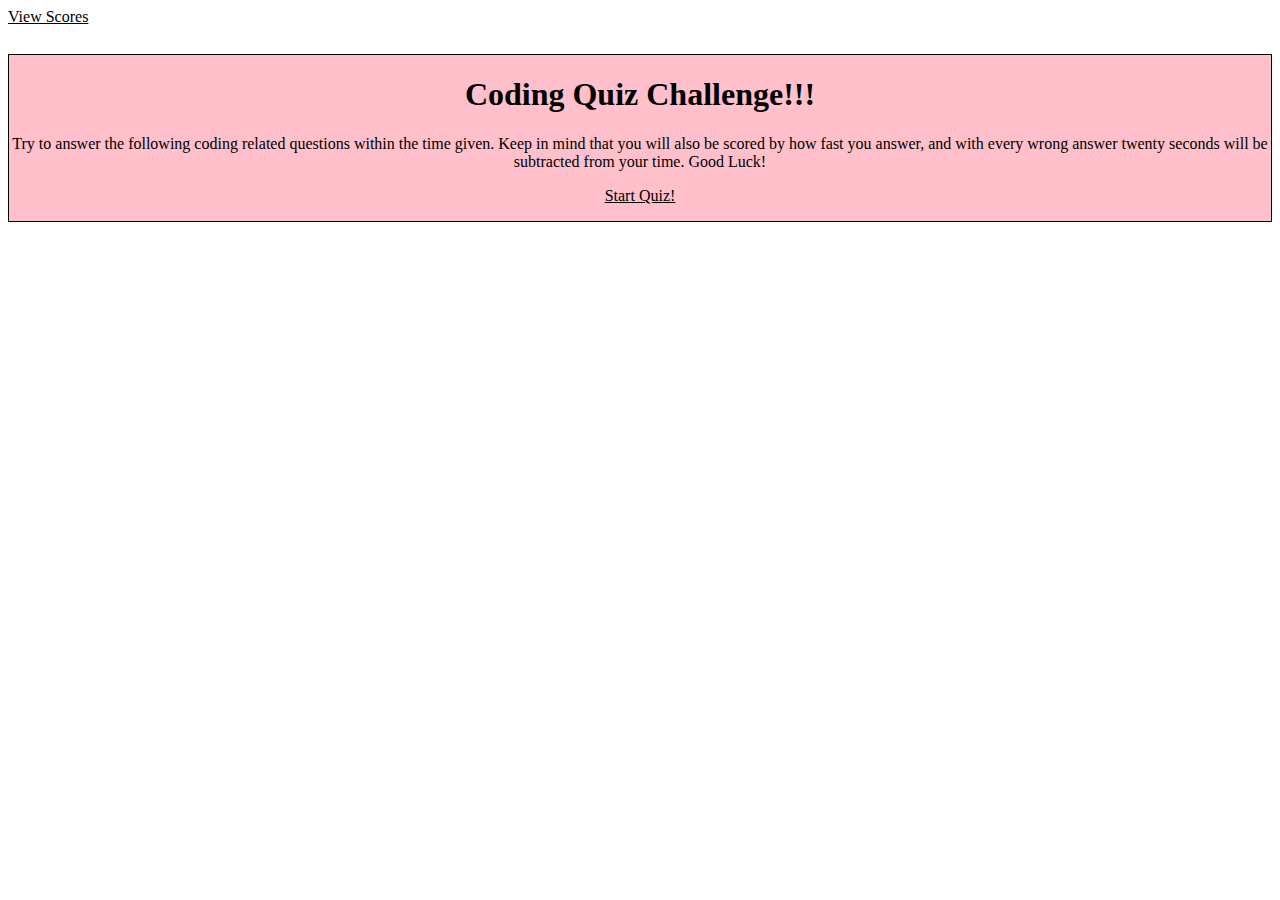
==== index.html @ 0fd8f5d3 "almost got the code for local storage working, submit button returns it to the start page" ====
<!DOCTYPE html>
<html lang="en">
<head>
    <meta charset="UTF-8">
    <meta name="viewport" content="width=device-width, initial-scale=1.0">
    <!--CSS Bootstrap link-->
    <link rel="stylesheet" href="https://cdn.jsdelivr.net/npm/bootstrap@4.5.3/dist/css/bootstrap.min.css" integrity="sha384-TX8t27EcRE3e/ihU7zmQxVncDAy5uIKz4rEkgIXeMed4M0jlfIDPvg6uqKI2xXr2" crossorigin="anonymous">
    <!--Javascript Boostrap-->
    <script src="https://code.jquery.com/jquery-3.5.1.slim.min.js" integrity="sha384-DfXdz2htPH0lsSSs5nCTpuj/zy4C+OGpamoFVy38MVBnE+IbbVYUew+OrCXaRkfj" crossorigin="anonymous"></script>
    <script src="https://cdn.jsdelivr.net/npm/bootstrap@4.5.3/dist/js/bootstrap.bundle.min.js" integrity="sha384-ho+j7jyWK8fNQe+A12Hb8AhRq26LrZ/JpcUGGOn+Y7RsweNrtN/tE3MoK7ZeZDyx" crossorigin="anonymous"></script>
    <title>Gillian's Coding Quiz</title>
    <!--Css StyleSheet-->
    <link rel="stylesheet" href="style.css" />

</head>
<body>
   
    <!---Navbar with the view high score button and the timer-->
    
    <nav class="navbar navbar-expand-lg navbar-dark bg-dark ">
        <div class="btn btn-primary btn-lg high_ScoreBtn"><a href="#" class="navbar-link hs_btn">View Scores</a></div>
        <div id="countDownTimer">
            
            <div id="minutes">2</div>
            <div>:</div>
            <div id="seconds">00</div>
          
        </div>
    </nav>
    
   <!---The Quiz Start box--->
    <div class= "container">
        <div class="row">
            <div class="col-md-12">
                <div class="jumbotron">
                    <div id="intro">
                    <h1>Coding Quiz Challenge!!!</h1>
                    <p>Try to answer the following coding related questions within the time given. Keep in mind that you will also be scored by how fast you answer, and with every wrong answer twenty seconds will be subtracted from your time. Good Luck! </p>
                    <p><a class="btn btn-primary btn-lg start_quizbtn" href="#" role="button">Start Quiz!</a></p>
                    
                    </div>
                    <div id="questionsContainer"></div>
                    <div class="viewHighScore hidden" id="highScoreForm">
                        <h2>All Done!</h2>
                        <div id="userScore">Your Score is:</div>
                        <form id="enterInitialsForm">
                            <label id="enterInitialLabel-text">Enter Your Initials to Save Your Score:</label>
                            <input type="text" placeholder="initials" name="enterInitials-text" id="enterInitials-text" />
                            <button type="submit" value="submit" id= "submitInitialsHS">Submit</button>
                        </form>
                        <!-- <p>Score: <span id="userScore-count">0</span></p> -->
                        <ul id="userInitialsHSList"></ul>
                    </div>
                    
                </div>
            </div>
        </div>
    </div>
    <!-- All Done! Enter Initials form -->

    <!-- <div class=""></div>
        <form class="form-inline" method="POST"></form>>
            <label class="sr-only" for="inlineFormInputName2">Name</label>
            <p><strong>Enter Initials:</strong></p>
            <input type="text" class="form-control mb-2 mr-sm-2" id="inlineFormInputName2" placeholder="Initials">
            <button type="submit" class="btn btn-primary mb-2">Submit</button>
        </form>
        <p>Highscore List: <span id="highScore-list">0</span></p>
        <ul id="highScore-list">
            
        </ul>

    </div> -->




    <!--JavaScript Page Link-->
    <script src="./script.js"></script>

</body>
</html>
---- style.css ----
#countDownTimer {
    text-align: left;
    style: float;
    display:flex;
    color: white;
}
.jumbotron {
    text-align: center;
    margin: 10px auto;
    /*display: flex;*/
    justify-content: center;
    /*margin: 10px 10px 10px 10px;*/
    border: 0.08em solid black;
    background-color: pink;
}

.start_quizbtn {   
    justify-content: center;
    text-align: center;
    color: black;

}

.hs_btn{
    color: black;
    
}

.hs_btn:hover {
    color: white;

}
.hidden {
    display: none;
}
#userScore {
    padding: 20px;
    font-weight: bold;
}
#enterInitialLabel-text {
    font-weight: bold;
}
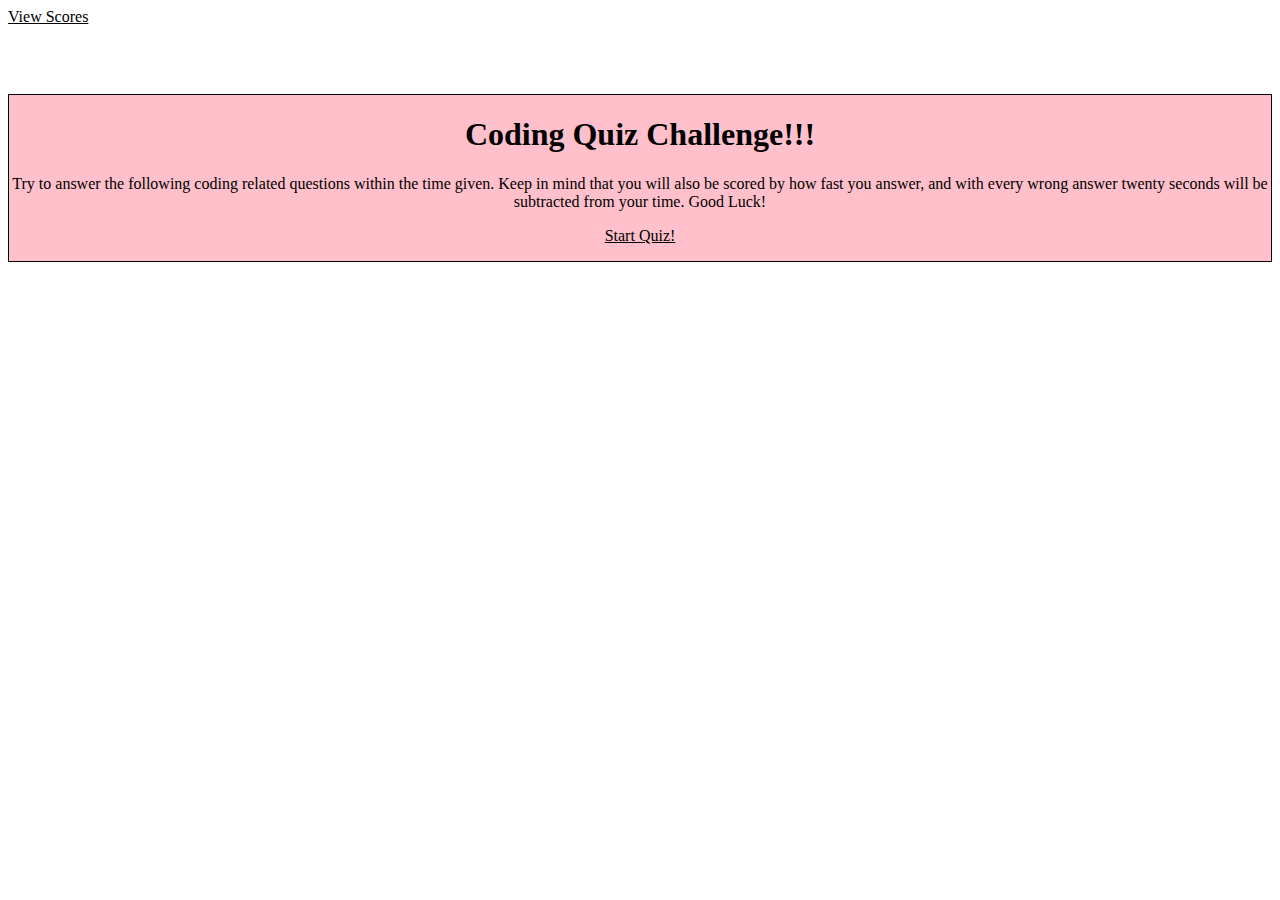
==== commit 0635da75: "fixed the extra bullents in the score list" ====
--- a/index.html
+++ b/index.html
@@ -42,6 +42,7 @@
                     <div id="questionsContainer"></div>
                     <div class="viewHighScore hidden" id="highScoreForm">
                         <h2>All Done!</h2>
+                        <!-- <div id="initialsHSEnrty"> -->
                         <div id="userScore">Your Score is:</div>
                         <form id="enterInitialsForm">
                             <label id="enterInitialLabel-text">Enter Your Initials to Save Your Score:</label>
@@ -49,7 +50,15 @@
                             <button type="submit" value="submit" id= "submitInitialsHS">Submit</button>
                         </form>
                         <!-- <p>Score: <span id="userScore-count">0</span></p> -->
+                        <!-- <div id ="viewScoreContainer"></div> -->
+                    </div>
+                    <div id ="viewScoreContainer" class= "hidden">
                         <ul id="userInitialsHSList"></ul>
+                    
+                        <!-- <button type="button" id="clearListBtn">Clear List</button> -->
+                        <button type="button" class="btn btn-primary clearListBtn">Clear List</button>
+                        <!-- <button type="button" id="tryAgainBtn">Try Again!</button> --> 
+                        
                     </div>
                     
                 </div>
@@ -58,19 +67,7 @@
     </div>
     <!-- All Done! Enter Initials form -->
 
-    <!-- <div class=""></div>
-        <form class="form-inline" method="POST"></form>>
-            <label class="sr-only" for="inlineFormInputName2">Name</label>
-            <p><strong>Enter Initials:</strong></p>
-            <input type="text" class="form-control mb-2 mr-sm-2" id="inlineFormInputName2" placeholder="Initials">
-            <button type="submit" class="btn btn-primary mb-2">Submit</button>
-        </form>
-        <p>Highscore List: <span id="highScore-list">0</span></p>
-        <ul id="highScore-list">
-            
-        </ul>
-
-    </div> -->
+    
 
 
 
--- a/style.css
+++ b/style.css
@@ -1,15 +1,15 @@
 #countDownTimer {
-    text-align: left;
-    style: float;
+    justify-content: center;
+    text-align: center;
     display:flex;
     color: white;
+    margin:0 auto;
+    font-size: 50px;
 }
 .jumbotron {
     text-align: center;
     margin: 10px auto;
-    /*display: flex;*/
     justify-content: center;
-    /*margin: 10px 10px 10px 10px;*/
     border: 0.08em solid black;
     background-color: pink;
 }
@@ -40,4 +40,18 @@
 #enterInitialLabel-text {
     font-weight: bold;
 }
-  +
+.option {
+    display: block;
+    margin: 0 auto;
+
+}
+ul {
+    list-style: none;
+    margin: 0 auto;
+
+}
+.clearListBtn {
+    color: black;
+}
+
